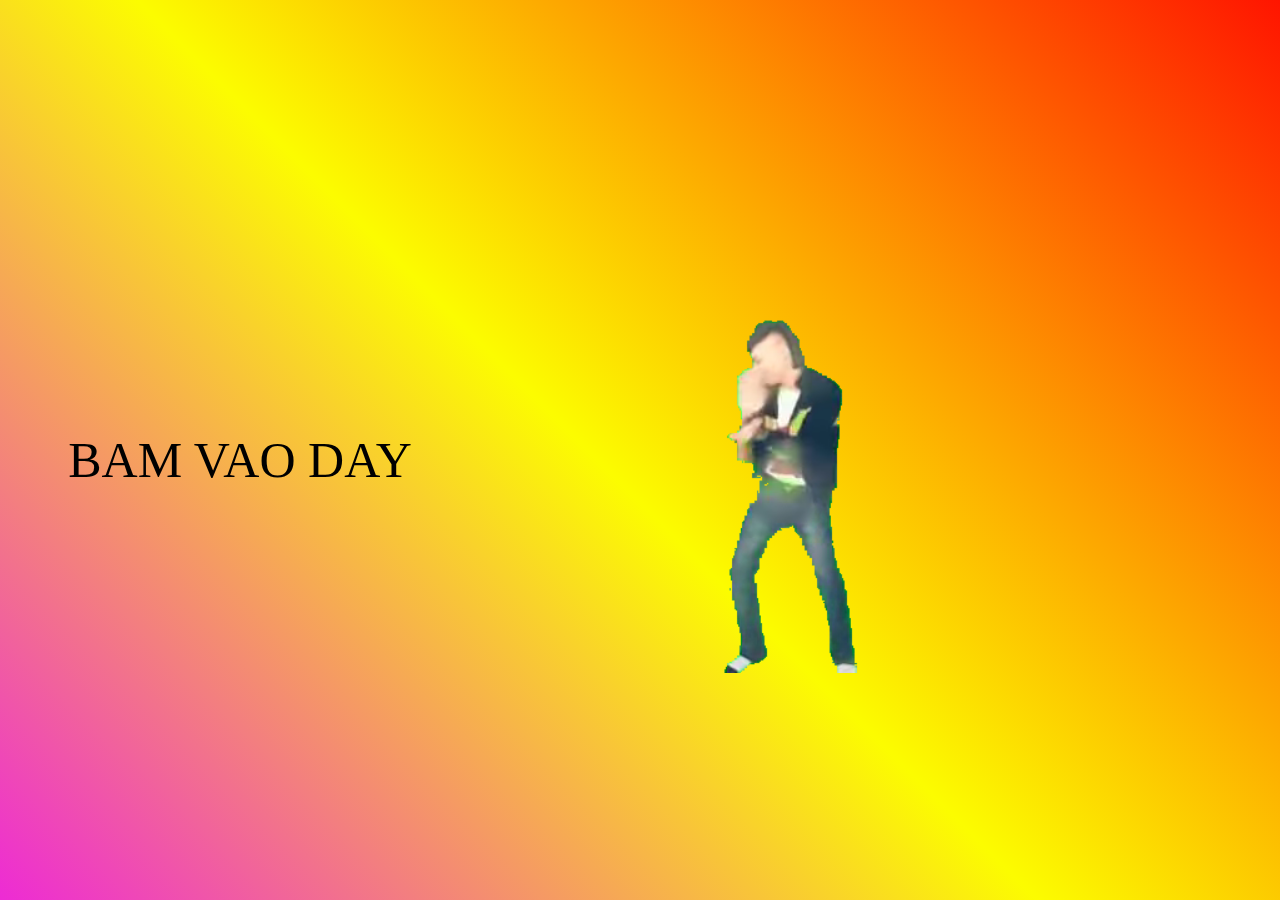
==== index.html @ 5135828a "kha banh" ====
<!DOCTYPE html>
<html lang="vi">
  <head>
    <meta charset="UTF-8" />
    <meta name="viewport" content="width=device-width, initial-scale=1.0" />
    <title>Phát Âm Thanh Ngẫu Nhiên</title>
    <style>
      body {
        display: flex;
        justify-content: center;
        align-items: center;
        height: 100vh;
        margin: 0;
        background: linear-gradient(
          45deg,
          red,
          blue,
          #ea01ff,
          #fcfc00,
          red,
          blue,
          #ea01ff,
          #fcfc00
        );
        background-clip: text;
        color: transparent;
        background-size: 400% 400%;
        animation: gradient 2s ease-in infinite;
      }
      @keyframes gradient {
        0% {
          background-position: 0%;
        }

        50% {
          background-position: 100%;
        }

        100% {
          background-position: 0%;
        }
      }

      .icon {
        font-size: 50px;
        cursor: pointer;
        text-align: center;
        margin-top: 20px;
      }
      .video1 {
        margin-left: 100px;
      }
      #id {
        position: relative;
        margin-left: 100000px;
      }
    </style>
  </head>
  <body>
    <div class="icon" style="color: black" onclick="playRandomSound()">
      BAM VAO DAY
    </div>

    <div id="vid">
      <video
        style="opacity: 0%; position: absolute"
        id="video"
        autoplay
        loop
        muted
      >
        <source src="/audio/green screen khá bảnh.mp4" type="video/mp4" loop />
        <!-- Replace with your video -->
        Your browser does not support the video tag.
      </video>
      <!-- Canvas to render the video with chroma key effect -->
      <canvas style="height: 50vh" id="canvas" loop></canvas>
    </div>

    <script src="chroma.js"></script>
    <script src="script.js"></script>
  </body>
</html>
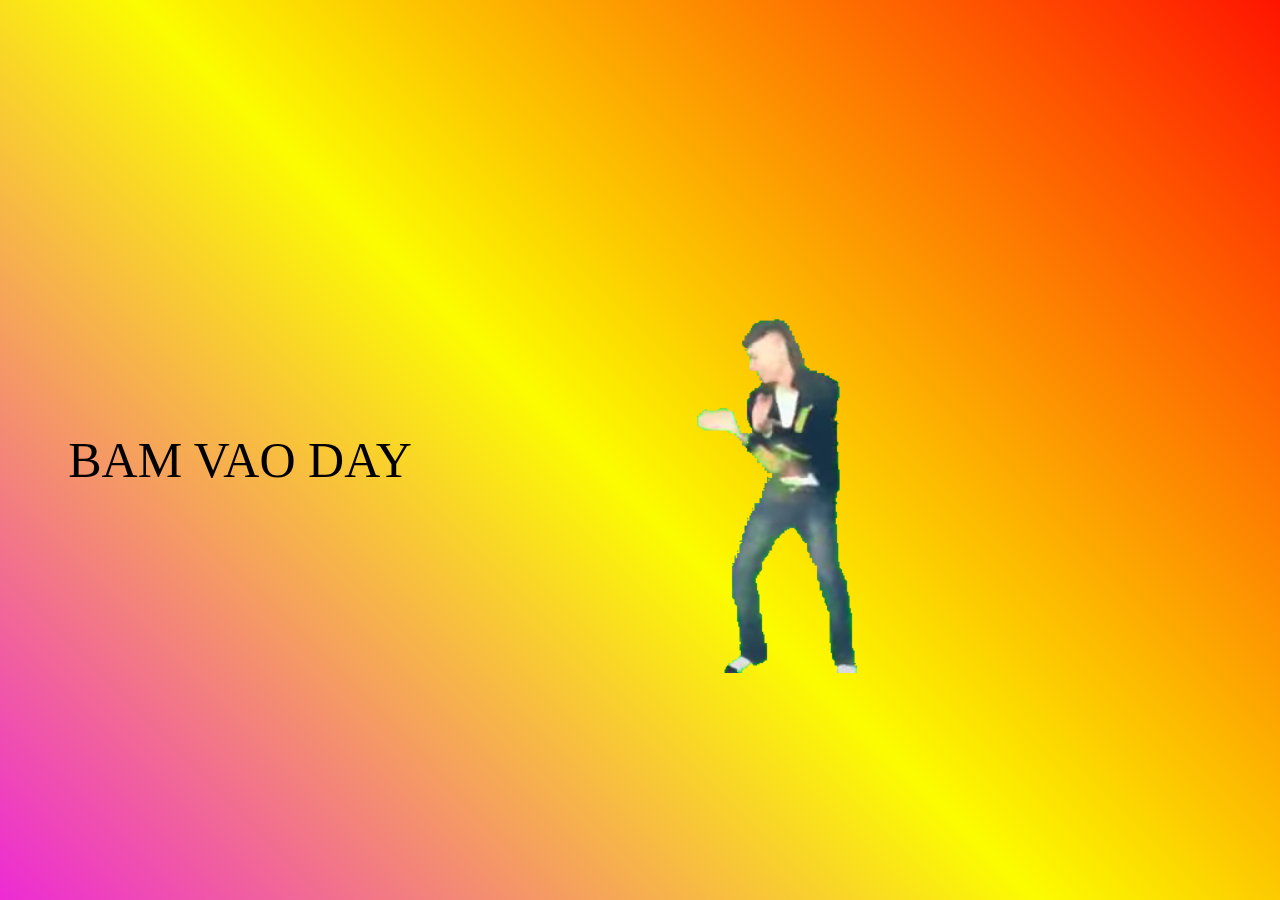
==== commit 983a7c5e: "update" ====
--- a/index.html
+++ b/index.html
@@ -69,7 +69,7 @@
         loop
         muted
       >
-        <source src="/audio/green screen khá bảnh.mp4" type="video/mp4" loop />
+        <source src="green screen khá bảnh.mp4" type="video/mp4" loop />
         <!-- Replace with your video -->
         Your browser does not support the video tag.
       </video>
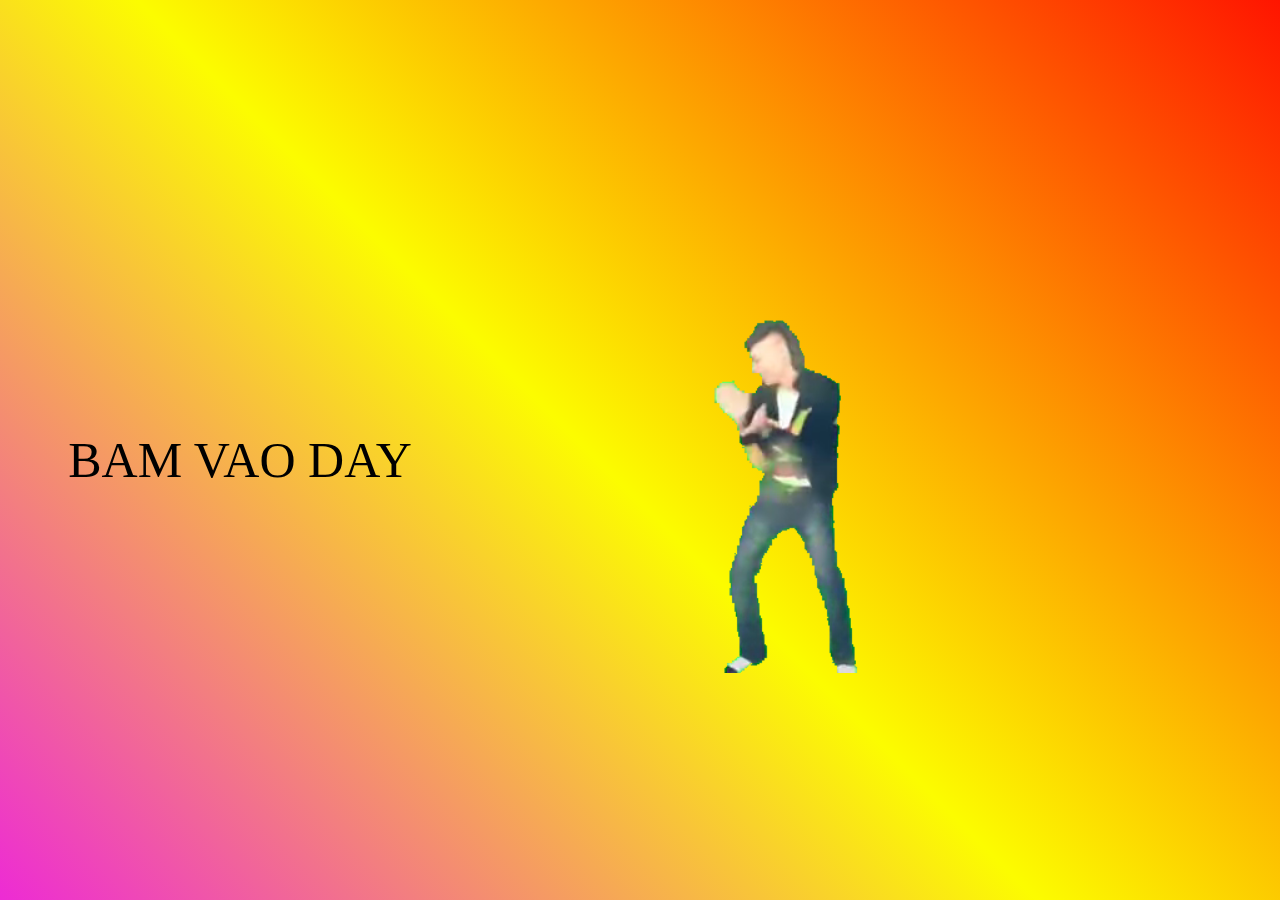
==== commit 2b9e0ee9: "update" ====
--- a/index.html
+++ b/index.html
@@ -70,10 +70,9 @@
         muted
       >
         <source src="green screen khá bảnh.mp4" type="video/mp4" loop />
-        <!-- Replace with your video -->
-        Your browser does not support the video tag.
+     
       </video>
-      <!-- Canvas to render the video with chroma key effect -->
+    
       <canvas style="height: 50vh" id="canvas" loop></canvas>
     </div>
 
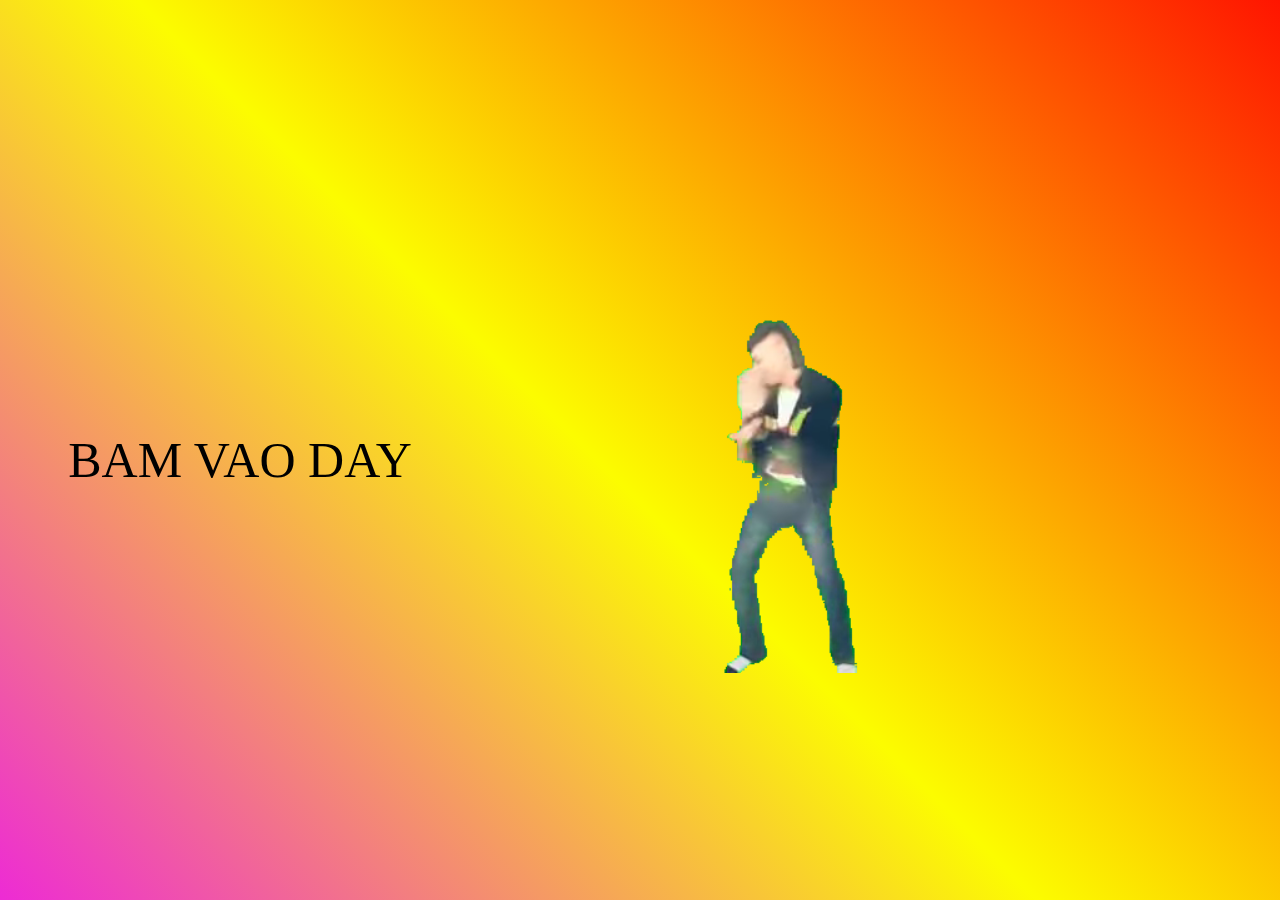
==== commit 5c1379c9: "Update index.html" ====
--- a/index.html
+++ b/index.html
@@ -3,7 +3,7 @@
   <head>
     <meta charset="UTF-8" />
     <meta name="viewport" content="width=device-width, initial-scale=1.0" />
-    <title>Phát Âm Thanh Ngẫu Nhiên</title>
+    <title>Bảnh</title>
     <style>
       body {
         display: flex;
